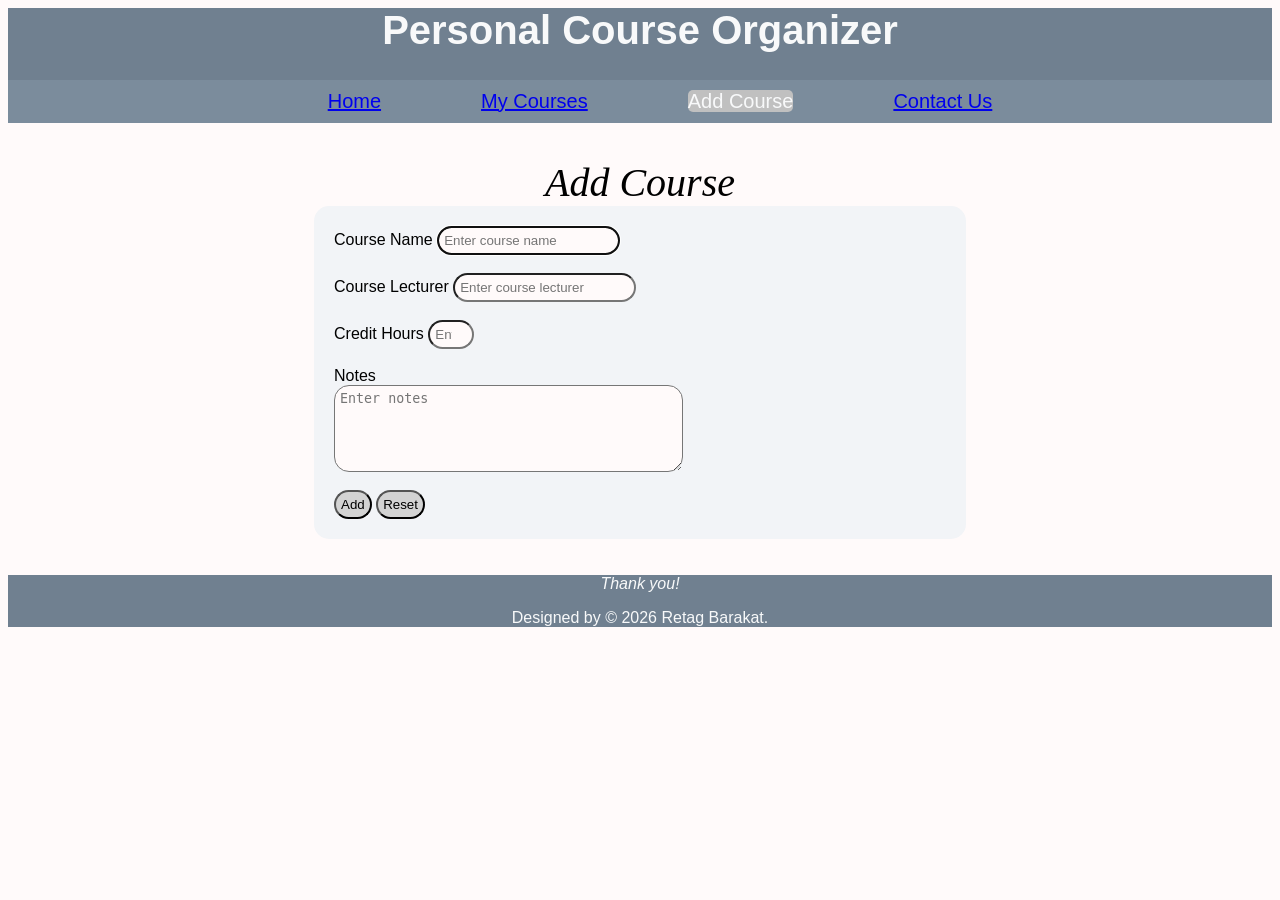
==== html/add-course.html @ 5abafb16 "Add files via upload" ====
<!doctype>
<html>
 <head>
  <meta charset="UTF-8"/>
  <meta name="viewport" content="width=device-width, initial-scale=1.0"/>
  <title>Add Course</title>
  <link rel="stylesheet" href="../css/project-style.css">
 </head>
 <body>
  <header>
   <h1>Personal Course Organizer</h1>
   <nav>
    <ul>
       <li><a href="index.html" target="_self" title="Go to home page">Home</a></li>
       <li><a href="my-courses.html" target="_self" title="Go to my courses page">My Courses</a></li>
       <li><a href="add-course.html" target="_self" title="Go to add course page" class="active">Add Course</a></li>
       <li><a href="contact-us.html" target="_self" title="Go to contact us page">Contact Us</a></li>
      </ul>
   </nav>
  </header>
  <main>
   <section>
    <h2>Add Course</h2>   
    <form method="Post">
     <div>
      <label for="course-name">Course Name</label>   
      <input type="text" placeholder="Enter course name" id="course-name" required autofocus>
     </div>
     <br> 
     <div>
      <label for="course-lecturer">Course Lecturer</label>
      <input type="text" placeholder="Enter course lecturer" id="course-lecturer" required>
     </div>
     <br>
     <div>  
      <label for="credit-hours">Credit Hours</label>
      <input type="number" min="0" max="4" placeholder="Enter credit hours" id="credit-hours" required> 
     </div>
     <br>
     <div>
      <label for="notes">Notes</label>
      <br>
      <textarea name="notes" rows="5" cols="40" placeholder="Enter notes" id="notes"></textarea>
     </div>
     <br>
     <div class="button">
      <input type="submit" value="Add">
      <input type="reset" value="Reset">
     </div>    
    </form>
   </section>
  </main>
  <footer>
   <p><i>Thank you!</i></p>
   <p>Designed by &copy; 2026 Retag Barakat.</p>
  </footer> 
 </body>
 </html>
---- css/project-style.css ----
body{
 background-color:#FFFAFA;
 font-family:sans-serif ;
}
header{
 background-color:#708090;
 color:#F8F9FA;
 text-align:center;
}
header nav{
 background-color:#7B8C9C;
}
a:visited{
 background-color:transparent;
 color:#F8F9FA;
 
}
a:hover{
 background-color:transparent;
 color:#C0C0C0;
 text-decoration:underline;
}
a.active{
 background-color:#C0C0C0;
 color:#F8F9FA;
 text-decoration:none;
 border-radius:5px;
}
nav ul{
 display:flex;
 justify-content:center;
 list-style:none;
}
nav ul li{
 margin:10px 50px;
 font-size:20px;
}
table{
 width:100%;
 margin:40px auto;
 border-spacing:3;
 text-align:center;
}
th{
 background:#708090;
 color:#F8F9FA;
 height:50px;
}
td{
 background:#C0C0C0;
 color:;
 height:40px;
}
caption{
 font:italic bold 25px fantasy;
}
form{
 background:#F2F4F7;
 width:50%;
 margin:0 auto;
 padding:20px;
 border-radius:15px
}
div input,textarea{
 color:black;
 background-color:#FFFAFA;
 border-radius:15px;
 padding:5px;
}
.button input:visited{
 color:#D3D3D3;
 backgroun-color:transparent;
}
.button input:hover{
 color:#FDF5E6;
;
 background-color:transparent;
}
.button input:active{
 color:#708090;
 background-color:transparent;
}
input[type="submit"],
input[type="reset"]{
 background-color:#D3D3D3;
}
main{
 padding:20px;
 min-height:150px;
}
section h2{
 width:70%;
 margin:0 auto;
 text-align:center;
 font:italic 40px fantasy;
}
footer{
 text-align:center;
 background-color:#708090;
 color:#F8F9FA;
}
.shadow section h2{
 text-shadow:10px 8px 2px #D1D9E0;
}
main p{
 text-align:center;
 font-size:25px;
 line-height:60px;
 color:#333;
}
ul li a{
  font-size:20px;
}
h1{
 font-size:40px;
}

@media(max-width:768px){
 nav ul{
  flex-direction:row;
  flex-wrap:nowrap;
  justify-content:space-around;
  gap:5px;
  align-items:center;
  padding:0;
  margin:0;
 }
 nav ul li {
  margin:5px 0;
 }
 nav ul li a{
  font-size:15px 
 }
 header{
  padding:5px 0;
  height:auto;
 }
 form{
  width:70%;
  padding:30px;
  margin:20px;
 } 
 main{
  padding:15px;
 }
 main p{
  font-size:16px;
  line-height:1.8;
 }
 header h1{
  font-size:25px;
 }
 main h2{
  width:80%;
  margin:0 auto;
  text-align:center;
  font:italic 20px fantasy;
 }
}
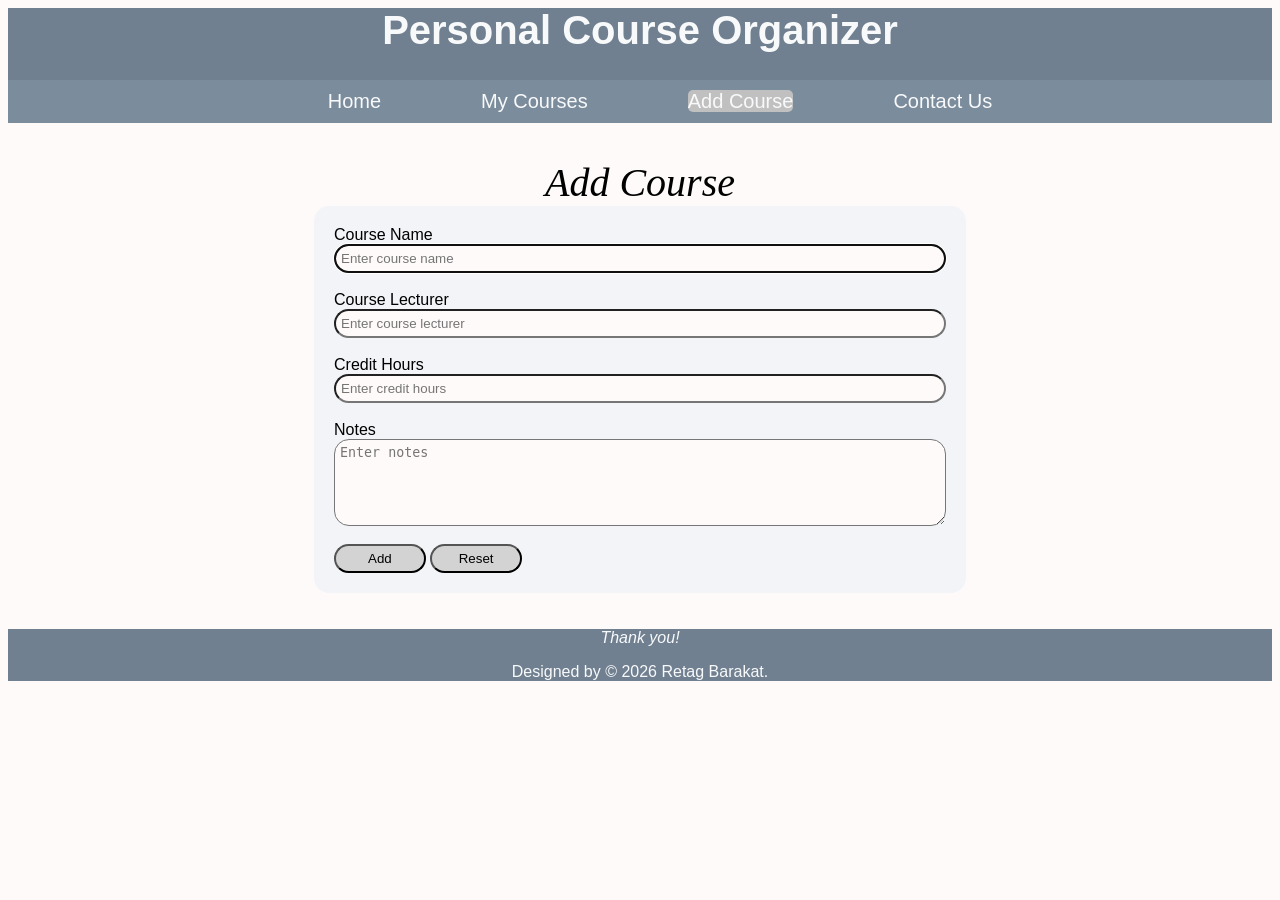
==== commit 73db8ae9: "Add files via upload" ====
--- a/html/add-course.html
+++ b/html/add-course.html
@@ -11,7 +11,7 @@
    <h1>Personal Course Organizer</h1>
    <nav>
     <ul>
-       <li><a href="index.html" target="_self" title="Go to home page">Home</a></li>
+       <li><a href="../index.html" target="_self" title="Go to home page">Home</a></li>
        <li><a href="my-courses.html" target="_self" title="Go to my courses page">My Courses</a></li>
        <li><a href="add-course.html" target="_self" title="Go to add course page" class="active">Add Course</a></li>
        <li><a href="contact-us.html" target="_self" title="Go to contact us page">Contact Us</a></li>
--- a/css/project-style.css
+++ b/css/project-style.css
@@ -10,10 +10,15 @@
 header nav{
  background-color:#7B8C9C;
 }
+a{
+  background-color:transparent;
+  color:#F8F9FA;
+  text-decoration:none;
+}
 a:visited{
  background-color:transparent;
  color:#F8F9FA;
- 
+ text-decoration:underline;
 }
 a:hover{
  background-color:transparent;
@@ -66,6 +71,7 @@
  background-color:#FFFAFA;
  border-radius:15px;
  padding:5px;
+ width:100%;
 }
 .button input:visited{
  color:#D3D3D3;
@@ -73,7 +79,7 @@
 }
 .button input:hover{
  color:#FDF5E6;
-;
+
  background-color:transparent;
 }
 .button input:active{
@@ -83,6 +89,7 @@
 input[type="submit"],
 input[type="reset"]{
  background-color:#D3D3D3;
+ width:15%;
 }
 main{
  padding:20px;
@@ -136,7 +143,7 @@
   height:auto;
  }
  form{
-  width:70%;
+  width:80%;
   padding:30px;
   margin:20px;
  } 
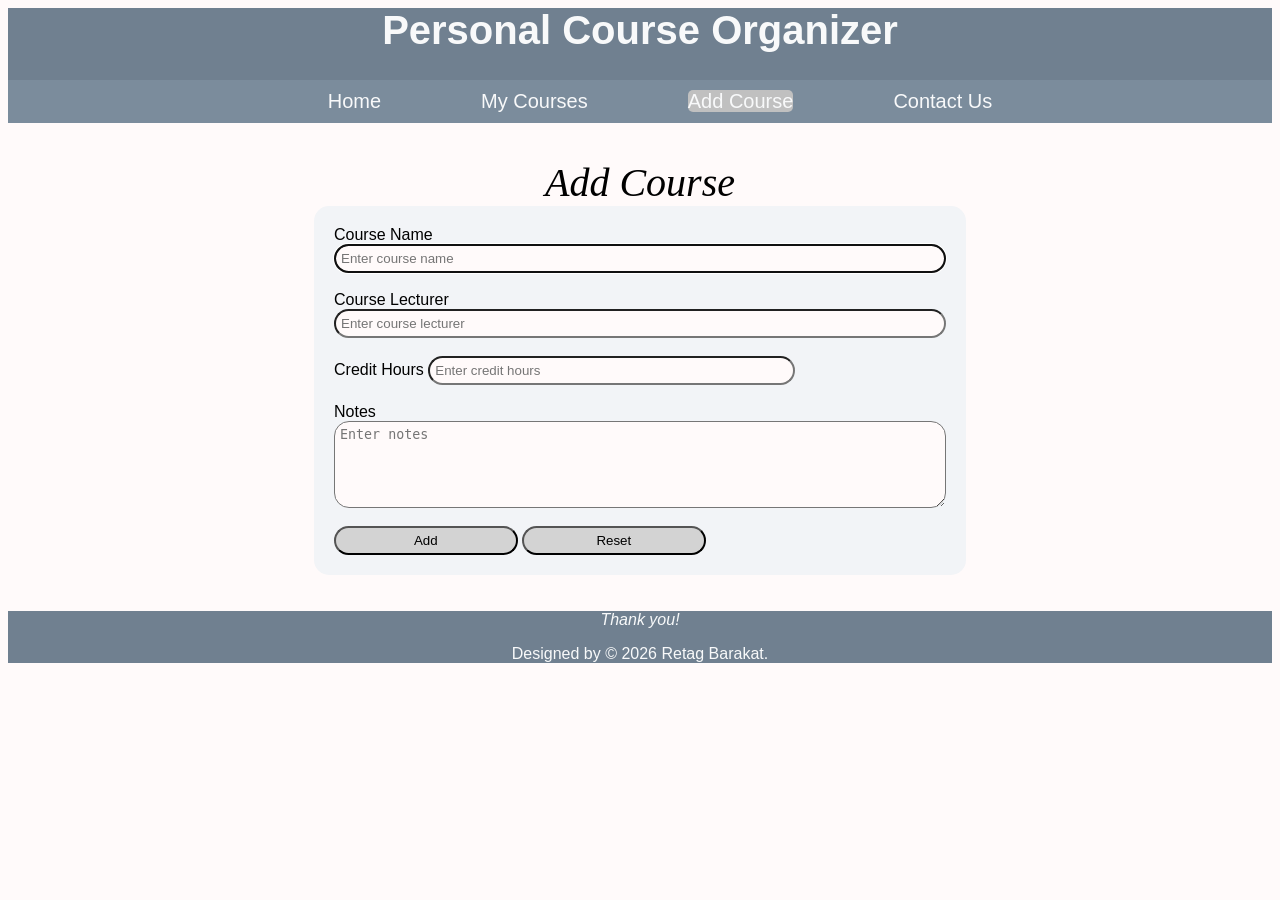
==== commit 484634f0: "Add files via upload" ====
--- a/html/add-course.html
+++ b/html/add-course.html
@@ -34,7 +34,7 @@
      <br>
      <div>  
       <label for="credit-hours">Credit Hours</label>
-      <input type="number" min="0" max="4" placeholder="Enter credit hours" id="credit-hours" required> 
+      <input type="number" min="0" max="7" placeholder="Enter credit hours" id="credit-hours" required> 
      </div>
      <br>
      <div>
--- a/css/project-style.css
+++ b/css/project-style.css
@@ -74,22 +74,24 @@
  width:100%;
 }
 .button input:visited{
- color:#D3D3D3;
- backgroun-color:transparent;
+ color:D3D3D3;
+ backgroun-color:C0C0C0;
 }
 .button input:hover{
- color:#FDF5E6;
-
- background-color:transparent;
+ color:black;
+ background-color:#F8F9FA;
 }
 .button input:active{
- color:#708090;
+ color:black;
  background-color:transparent;
 }
 input[type="submit"],
 input[type="reset"]{
  background-color:#D3D3D3;
- width:15%;
+ width:30%;
+}
+#credit-hours{
+ width:60%;
 }
 main{
  padding:20px;
